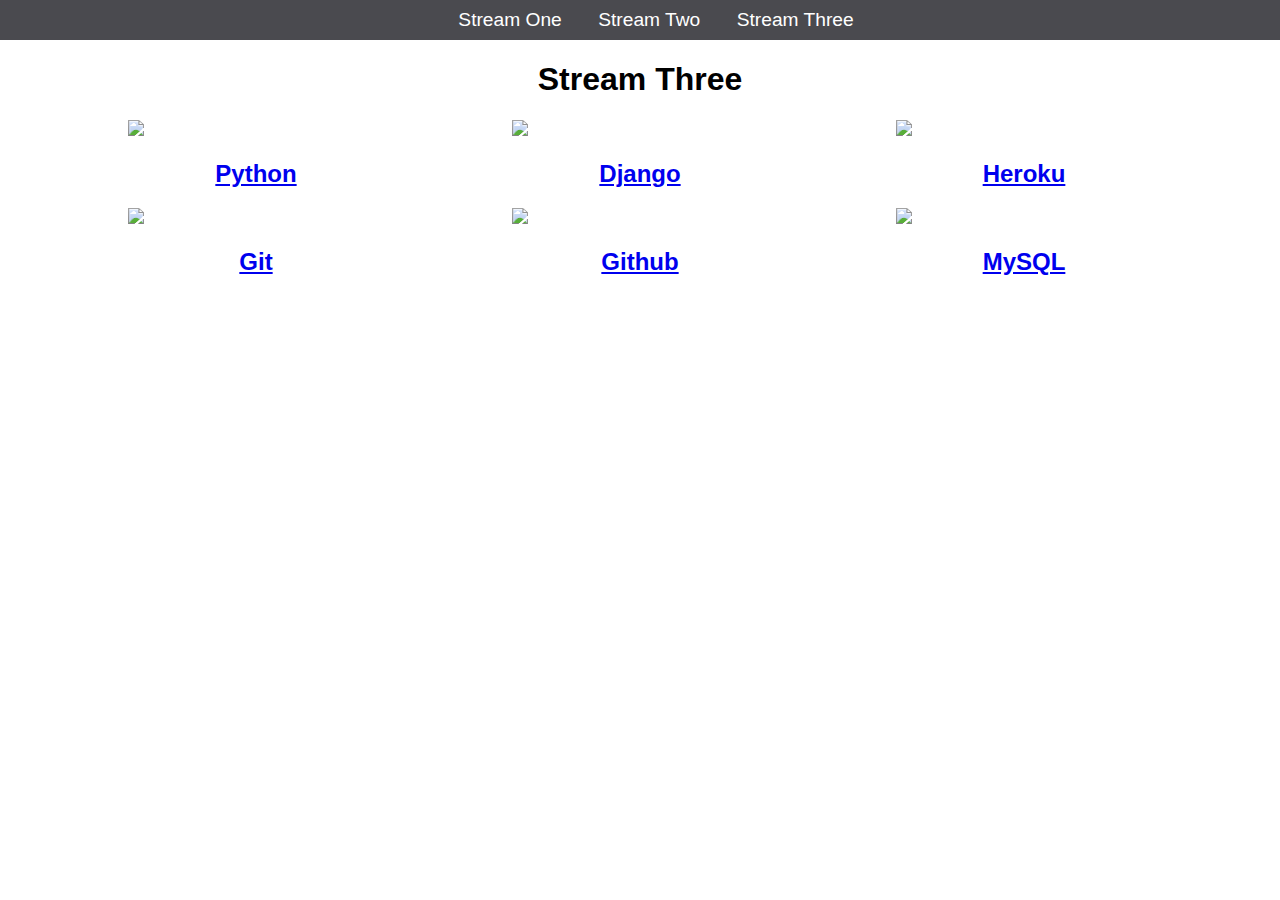
==== stream_three.html @ e3a36766 "Innitial commit" ====
<!DOCTYPE html>
<html>
	<head>
		<title>Hello World</title>
		<link rel="stylesheet" href="CSS/style.css" type="text/CSS" />
	</head>
	<body>
		<nav>
			<ul>
				<li><a href="stream_one.html">Stream One</a></li>
				<li><a href="stream_two.html">Stream Two</a></li>
				<li><a href="stream_three.html">Stream Three</a></li>
			</ul>
		</nav>
		<h1>Stream Three</h1>
	
		<div class = "card">
	        	<a href="https://en.wikipedia.org/wiki/Python_(programming_language)">
	            	<img src="https://upload.wikimedia.org/wikipedia/commons/thumb/f/f8/Python_logo_and_wordmark.svg/200px-Python_logo_and_wordmark.svg.png"></img>
	            	<h2>Python</h2>
	        	</a>
	    	</div>
	    
	    <div class = "card">
	        	<a href="https://en.wikipedia.org/wiki/Django_(web_framework)">
	            	<img src="https://upload.wikimedia.org/wikipedia/commons/thumb/7/75/Django_logo.svg/185px-Django_logo.svg.png"></img>
	            	<h2>Django</h2>
	    		</a>
	    	</div>
	    
	    <div class = "card">
		        <a href="https://en.wikipedia.org/wiki/Heroku">
		            <img src="https://upload.wikimedia.org/wikipedia/en/a/a9/Heroku_logo.png"></img>
		            <h2>Heroku</h2>
		        </a>
		    </div>
		
		<div class = "card">
		        <a href="https://en.wikipedia.org/wiki/Git">
		            <img src="https://upload.wikimedia.org/wikipedia/commons/thumb/e/e0/Git-logo.svg/150px-Git-logo.svg.png"></img>
		            <h2>Git</h2>
		        </a>
		    </div>
	    
	    <div class = "card">
		        <a href="https://en.wikipedia.org/wiki/GitHub">
		            <img src="https://assets-cdn.github.com/images/modules/logos_page/GitHub-Logo.png"></img>
		            <h2>Github</h2>
		        </a>    
		    </div>
		    
	   	<div class = "card">
		        <a href="https://en.wikipedia.org/wiki/MySQL">
		            <img src="https://upload.wikimedia.org/wikipedia/en/thumb/6/62/MySQL.svg/136px-MySQL.svg.png"></img>
		            <h2>MySQL</h2>
		        </a>    
		    </div>
	    
	</body>
	
</html>
---- CSS/style.css ----
body{
    margin: 0;
    padding: 0;
    font-family: 'Oswald',sans-serif;
}

nav ul{
    list-style: none;
    background-color: #4a4a4f;
    text-align: center;
    margin: 0;
    padding: 0;
}

nav li{
    font-size: 1.2em;
    line-height: 40px;
    height: 40px;
    display: inline-block;
    margin-left: 2.5%;
    
}

nav a{
    text-decoration: none;
    color: #ffffff;
    display: block;
    
}

nav a:hover{
    background-color: #ffffff;
    color: #4a4a4f;
    
}

.card {
    float: left;
    width: 20%;
    margin-left: 10%;
    
}

.card a{
    text-align: center;
}

img {
    width:100%;
}

h1{
 text-align: center;   
}
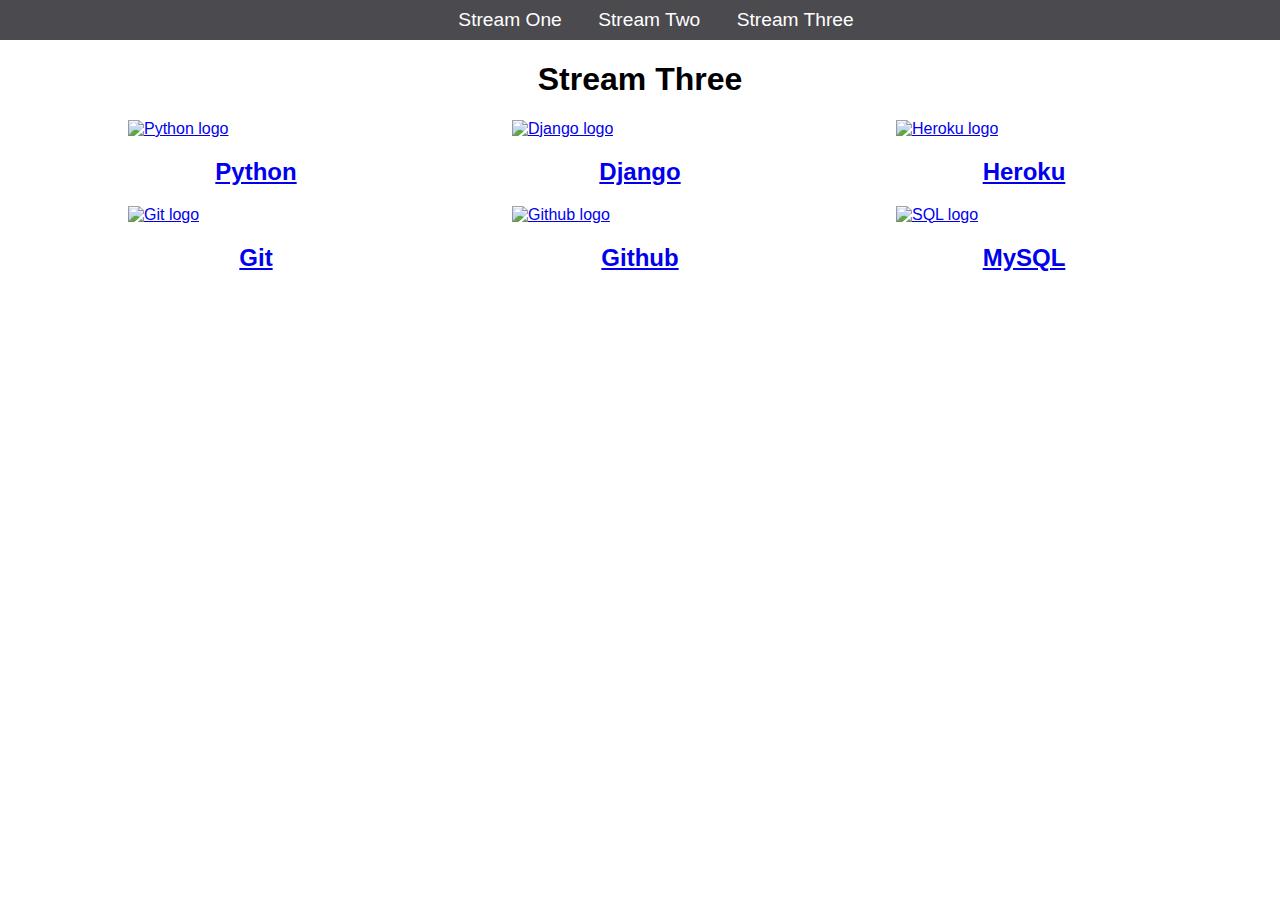
==== commit 2142db7d: "Correcting some syntax errors" ====
--- a/stream_three.html
+++ b/stream_three.html
@@ -7,7 +7,7 @@
 	<body>
 		<nav>
 			<ul>
-				<li><a href="stream_one.html">Stream One</a></li>
+				<li><a href="index.html">Stream One</a></li>
 				<li><a href="stream_two.html">Stream Two</a></li>
 				<li><a href="stream_three.html">Stream Three</a></li>
 			</ul>
@@ -16,42 +16,42 @@
 	
 		<div class = "card">
 	        	<a href="https://en.wikipedia.org/wiki/Python_(programming_language)">
-	            	<img src="https://upload.wikimedia.org/wikipedia/commons/thumb/f/f8/Python_logo_and_wordmark.svg/200px-Python_logo_and_wordmark.svg.png"></img>
+	            	<img src="https://upload.wikimedia.org/wikipedia/commons/thumb/f/f8/Python_logo_and_wordmark.svg/200px-Python_logo_and_wordmark.svg.png" alt="Python logo"></img>
 	            	<h2>Python</h2>
 	        	</a>
 	    	</div>
 	    
 	    <div class = "card">
 	        	<a href="https://en.wikipedia.org/wiki/Django_(web_framework)">
-	            	<img src="https://upload.wikimedia.org/wikipedia/commons/thumb/7/75/Django_logo.svg/185px-Django_logo.svg.png"></img>
+	            	<img src="https://upload.wikimedia.org/wikipedia/commons/thumb/7/75/Django_logo.svg/185px-Django_logo.svg.png" alt="Django logo"></img>
 	            	<h2>Django</h2>
 	    		</a>
 	    	</div>
 	    
 	    <div class = "card">
 		        <a href="https://en.wikipedia.org/wiki/Heroku">
-		            <img src="https://upload.wikimedia.org/wikipedia/en/a/a9/Heroku_logo.png"></img>
+		            <img src="https://upload.wikimedia.org/wikipedia/en/a/a9/Heroku_logo.png" alt="Heroku logo"></img>
 		            <h2>Heroku</h2>
 		        </a>
 		    </div>
 		
 		<div class = "card">
 		        <a href="https://en.wikipedia.org/wiki/Git">
-		            <img src="https://upload.wikimedia.org/wikipedia/commons/thumb/e/e0/Git-logo.svg/150px-Git-logo.svg.png"></img>
+		            <img src="https://upload.wikimedia.org/wikipedia/commons/thumb/e/e0/Git-logo.svg/150px-Git-logo.svg.png" alt="Git logo"></img>
 		            <h2>Git</h2>
 		        </a>
 		    </div>
 	    
 	    <div class = "card">
 		        <a href="https://en.wikipedia.org/wiki/GitHub">
-		            <img src="https://assets-cdn.github.com/images/modules/logos_page/GitHub-Logo.png"></img>
+		            <img src="https://assets-cdn.github.com/images/modules/logos_page/GitHub-Logo.png" alt="Github logo"></img>
 		            <h2>Github</h2>
 		        </a>    
 		    </div>
 		    
 	   	<div class = "card">
 		        <a href="https://en.wikipedia.org/wiki/MySQL">
-		            <img src="https://upload.wikimedia.org/wikipedia/en/thumb/6/62/MySQL.svg/136px-MySQL.svg.png"></img>
+		            <img src="https://upload.wikimedia.org/wikipedia/en/thumb/6/62/MySQL.svg/136px-MySQL.svg.png" alt="SQL logo"></img>
 		            <h2>MySQL</h2>
 		        </a>    
 		    </div>
